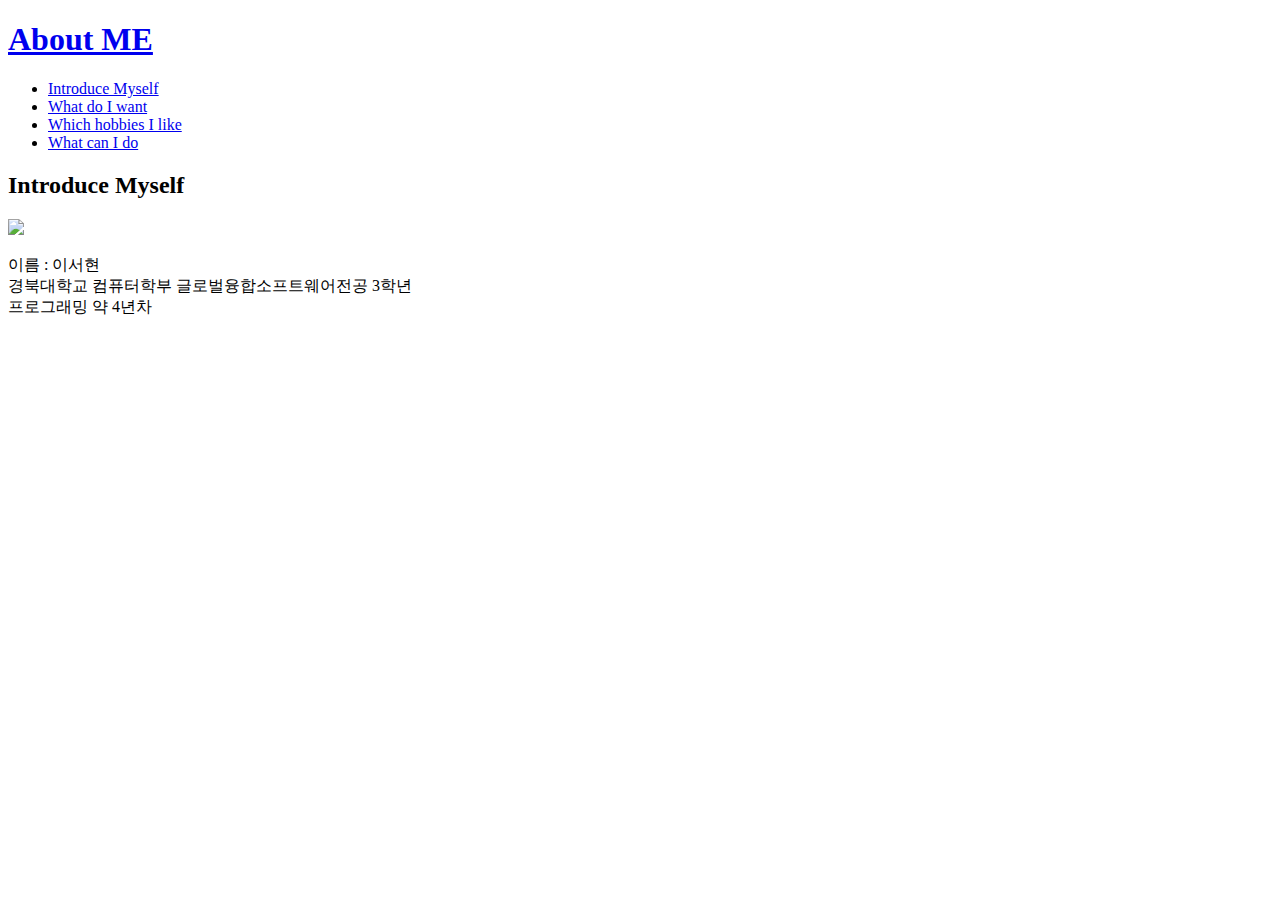
==== index.html @ c6e694ba "first version" ====
<!DOCTYPE html>
<html>
    <head>
        <title>About Me</title>
        <meta charset="utf-8">
    </head>
    
    <body>
        <h1><a href="index.html">About ME</a></h1>
        
        <ul>
            <li><a href="1.html">Introduce Myself</a></li>
            <li><a href="2.html">What do I want</a></li>
            <li><a href="3.html">Which hobbies I like</a></li>
            <li><a href="4.html">What can I do</a></li>
        </ul>
        
        <h2>Introduce Myself</h2>
        
        <img src="images\Portrait.jpg" width="10%">
        <p>
            <li>이름 : 이서현</li>
            <li>경북대학교 컴퓨터학부 글로벌융합소프트웨어전공 3학년</li>
            <li>프로그래밍 약 4년차</li>
        </p>
    </body>
    
</html>
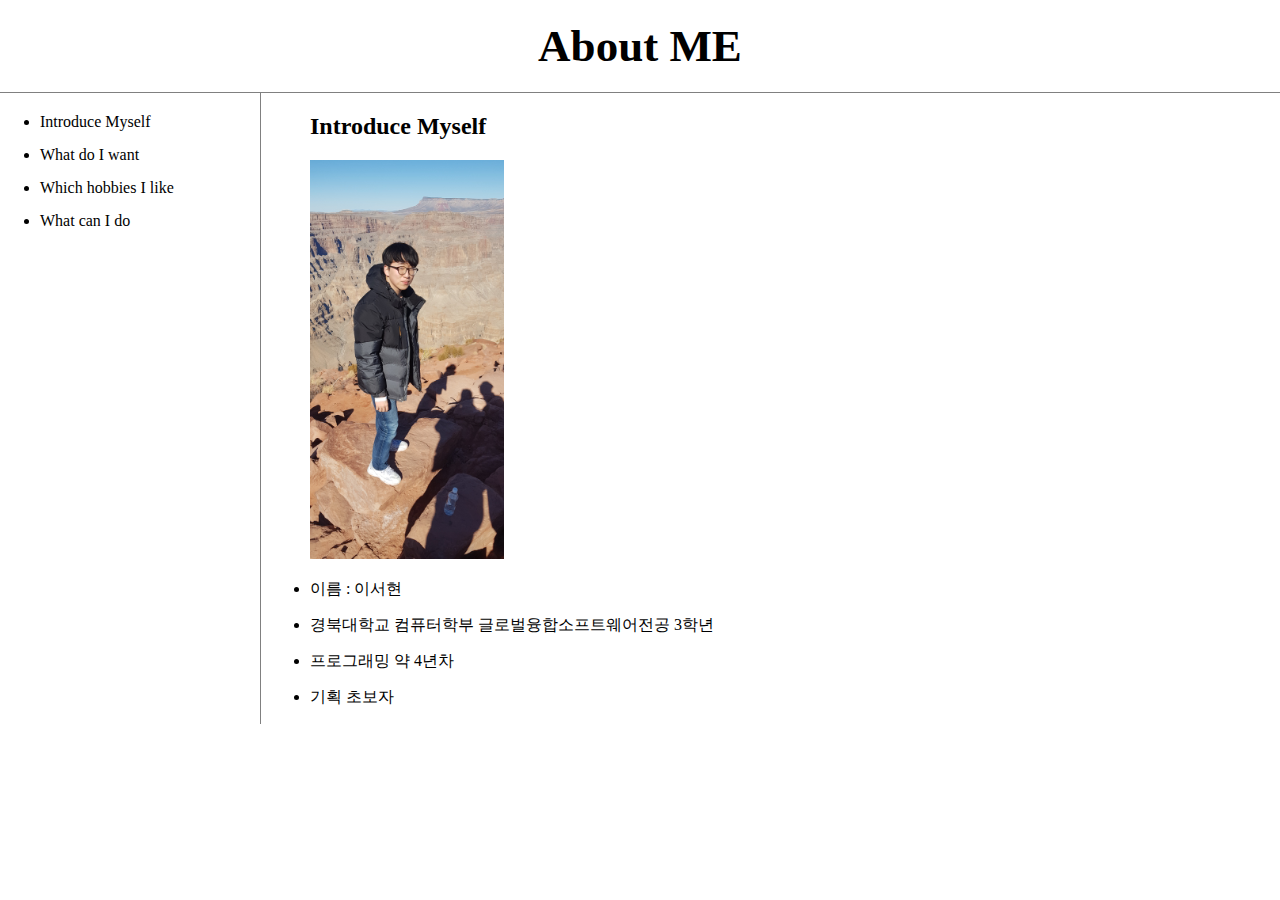
==== commit 0f29e5b4: "Second version" ====
--- a/index.html
+++ b/index.html
@@ -3,26 +3,31 @@
     <head>
         <title>About Me</title>
         <meta charset="utf-8">
+        <link rel="stylesheet" href="style.css" />
     </head>
     
     <body>
         <h1><a href="index.html">About ME</a></h1>
         
-        <ul>
-            <li><a href="1.html">Introduce Myself</a></li>
-            <li><a href="2.html">What do I want</a></li>
-            <li><a href="3.html">Which hobbies I like</a></li>
-            <li><a href="4.html">What can I do</a></li>
-        </ul>
-        
-        <h2>Introduce Myself</h2>
-        
-        <img src="images\Portrait.jpg" width="10%">
-        <p>
-            <li>이름 : 이서현</li>
-            <li>경북대학교 컴퓨터학부 글로벌융합소프트웨어전공 3학년</li>
-            <li>프로그래밍 약 4년차</li>
-        </p>
+        <div id="grid">
+            <ul>
+                <li><a href="1.html">Introduce Myself</a></li>
+                <li><a href="2.html">What do I want</a></li>
+                <li><a href="3.html">Which hobbies I like</a></li>
+                <li><a href="4.html">What can I do</a></li>
+            </ul>
+            
+            <div id="article">
+                <h2>Introduce Myself</h2>
+                <p>
+                    <img src="images\Portrait.jpg" width="20%">
+                    <li>이름 : 이서현</li>
+                    <li>경북대학교 컴퓨터학부 글로벌융합소프트웨어전공 3학년</li>
+                    <li>프로그래밍 약 4년차</li>
+                    <li>기획 초보자</li>
+                </p>
+            </div>
+        </div>
     </body>
     
 </html>
--- a/style.css
+++ b/style.css
@@ -0,0 +1,50 @@
+body{
+    margin: 0px;
+}
+a {
+    color: black;
+    text-decoration: none;
+}
+h1 {
+    font-size: 45px;
+    text-align: center;
+    border-bottom: 1px solid gray;
+    margin: 0;
+    padding: 20px;
+}
+ul {
+    border-right: 1px solid gray;
+    width: 200px;
+    margin-top: 0;
+    margin-bottom: 0;
+    margin-left: 20px;
+    margin-right: 0;
+    padding: 20px;
+}
+li {
+    margin-top: 0;
+    margin-bottom: 15px;
+    margin-left: 0;
+    margin-right: 0;
+}
+#grid {
+    display: grid;
+    grid-template-columns: 260px 1fr;
+}
+#article {
+    padding-left: 50px;
+}
+@media(max-width: 800px) {
+    #grid {
+        display: block;
+    }
+    #grid ul {
+        border-right: none;
+    }
+    h1 {
+        border-bottom: none;
+    }
+    #article{
+        padding-left: 20px;
+    }
+}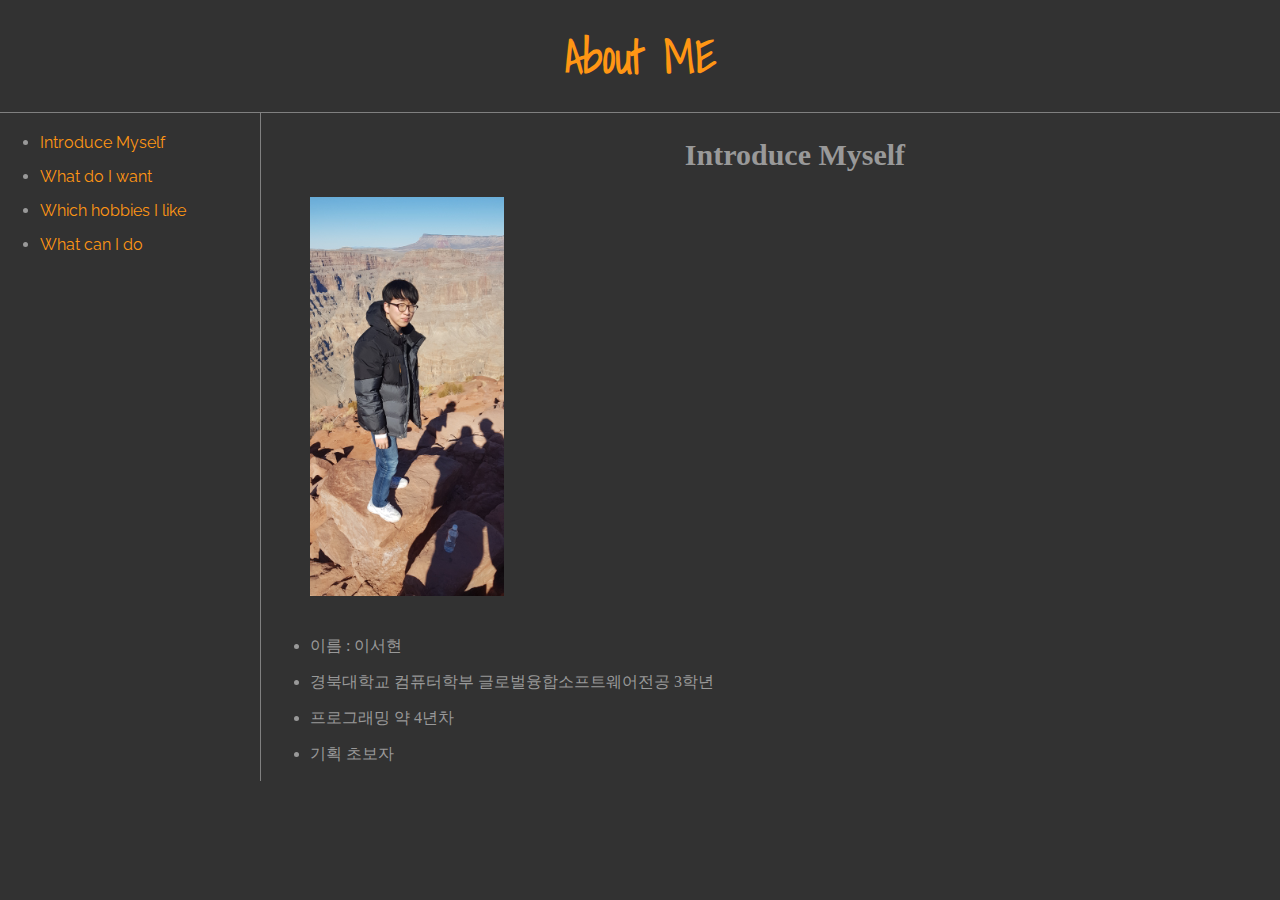
==== commit a01c1391: "Final Version" ====
--- a/index.html
+++ b/index.html
@@ -4,6 +4,10 @@
         <title>About Me</title>
         <meta charset="utf-8">
         <link rel="stylesheet" href="style.css" />
+        <link rel="preconnect" href="https://fonts.googleapis.com">
+        <link rel="preconnect" href="https://fonts.gstatic.com" crossorigin>
+        <link href="https://fonts.googleapis.com/css2?family=Shadows+Into+Light&display=swap" rel="stylesheet">
+        <link href="https://fonts.googleapis.com/css2?family=Raleway:wght@300&display=swap" rel="stylesheet">
     </head>
     
     <body>
--- a/style.css
+++ b/style.css
@@ -1,18 +1,64 @@
 body{
+    background-color: #323232;
+    color: #999;
     margin: 0px;
 }
-a {
-    color: black;
+a{
+    color: #FF9614;
     text-decoration: none;
 }
 h1 {
+    color: #CD0000;
+    font-family: 'Shadows Into Light', cursive;
     font-size: 45px;
     text-align: center;
     border-bottom: 1px solid gray;
     margin: 0;
     padding: 20px;
 }
+h2{
+    text-align: center;
+    font-size: 30px;
+}
+h3{
+    font-size: 20px;
+    margin: 0;
+    padding: 0;
+}
+img{
+    margin-top: 0;
+    margin-bottom: 20px;
+}
+#graph{
+    width: 50%;
+    border-right: none;
+}
+#graph li {
+    background: rgb(104,97,232);
+    color: #fff;
+    padding: 0.5em 1em;
+    margin: 0.5em;
+    border-radius: 20px;
+    box-sizing: border-box;
+    font-family: 'BRBA_B';
+}
+#graph li::before {
+    content: attr(data-score);
+    float: right;
+}
+#graph li[data-score="100%"] { width: 100%; }
+#graph li[data-score="75%"]  { width: 85%; }
+#graph li[data-score="70%"] { width: 80%; }
+#graph li[data-score="65%"] { width: 75%; }
+#graph li[data-score="60%"] { width: 70%; }
+#graph li[data-score="50%"] { width: 60%; }
+#graph li[data-score="40%"] { width: 50%; }
+#graph li[data-score="30%"]  { width:45%; }
+#graph li[data-score="20%"] { width: 40%; }
+#graph li[data-score="10%"] { width: 35%; }
+#graph li[data-score="0%"] { width: 30%; }
 ul {
+    font-family: 'Raleway', sans-serif;
     border-right: 1px solid gray;
     width: 200px;
     margin-top: 0;
@@ -34,6 +80,8 @@
 #article {
     padding-left: 50px;
 }
+
+
 @media(max-width: 800px) {
     #grid {
         display: block;
